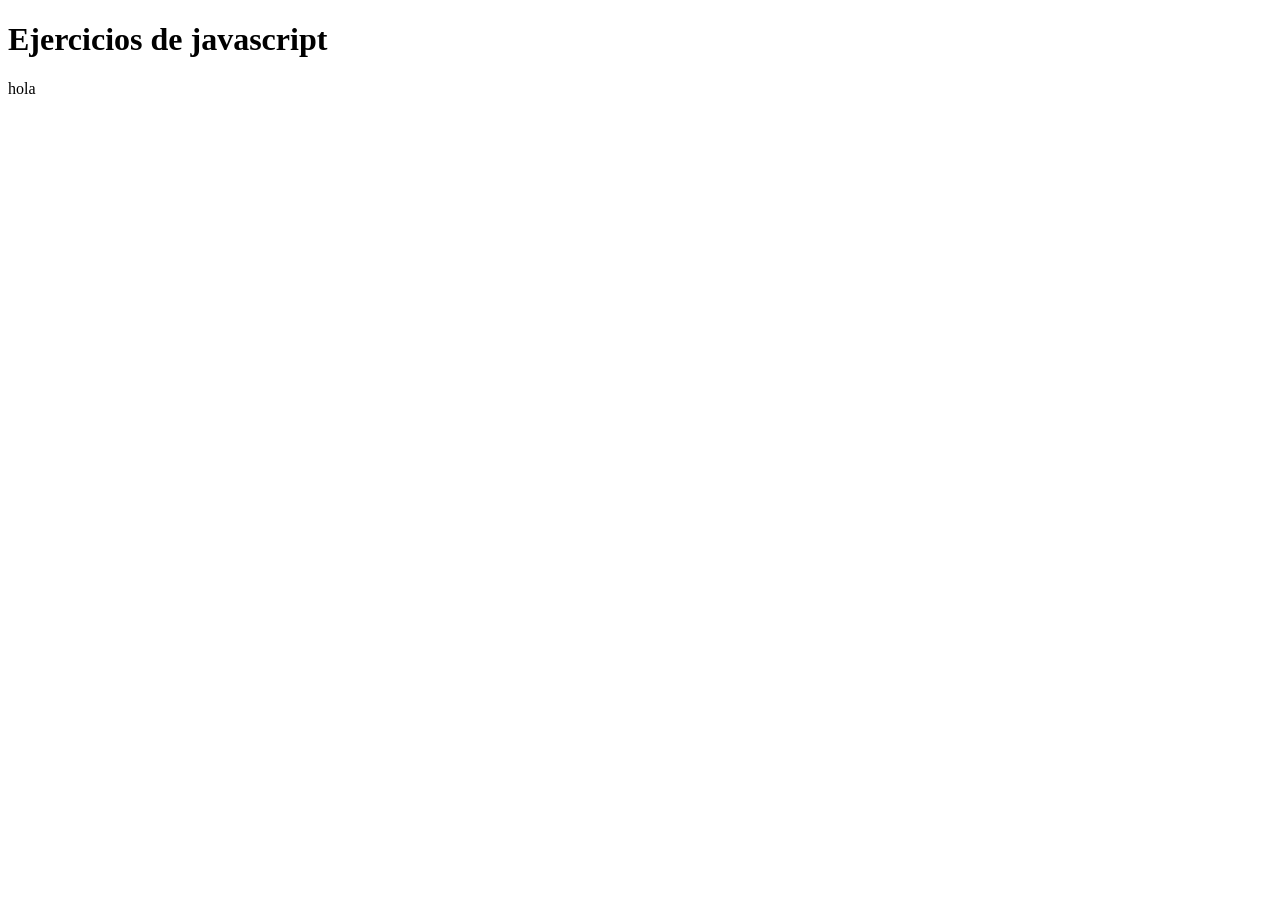
==== javascript/index.html @ 8195d25f "primer script html" ====
<!DOCTYPE html>
<html lang="en">
<head>
    <meta charset="UTF-8">
    <meta http-equiv="X-UA-Compatible" content="IE=edge">
    <meta name="viewport" content="width=device-width, initial-scale=1.0">
    <title>Document</title>
</head>
<body>
    <h1>Ejercicios de javascript</h1>
    <script>
        //comentarios dentro del script
        //con esta función podemos imprimir algo en el html
    document.write("hola");
    </script>
</body>
</html>
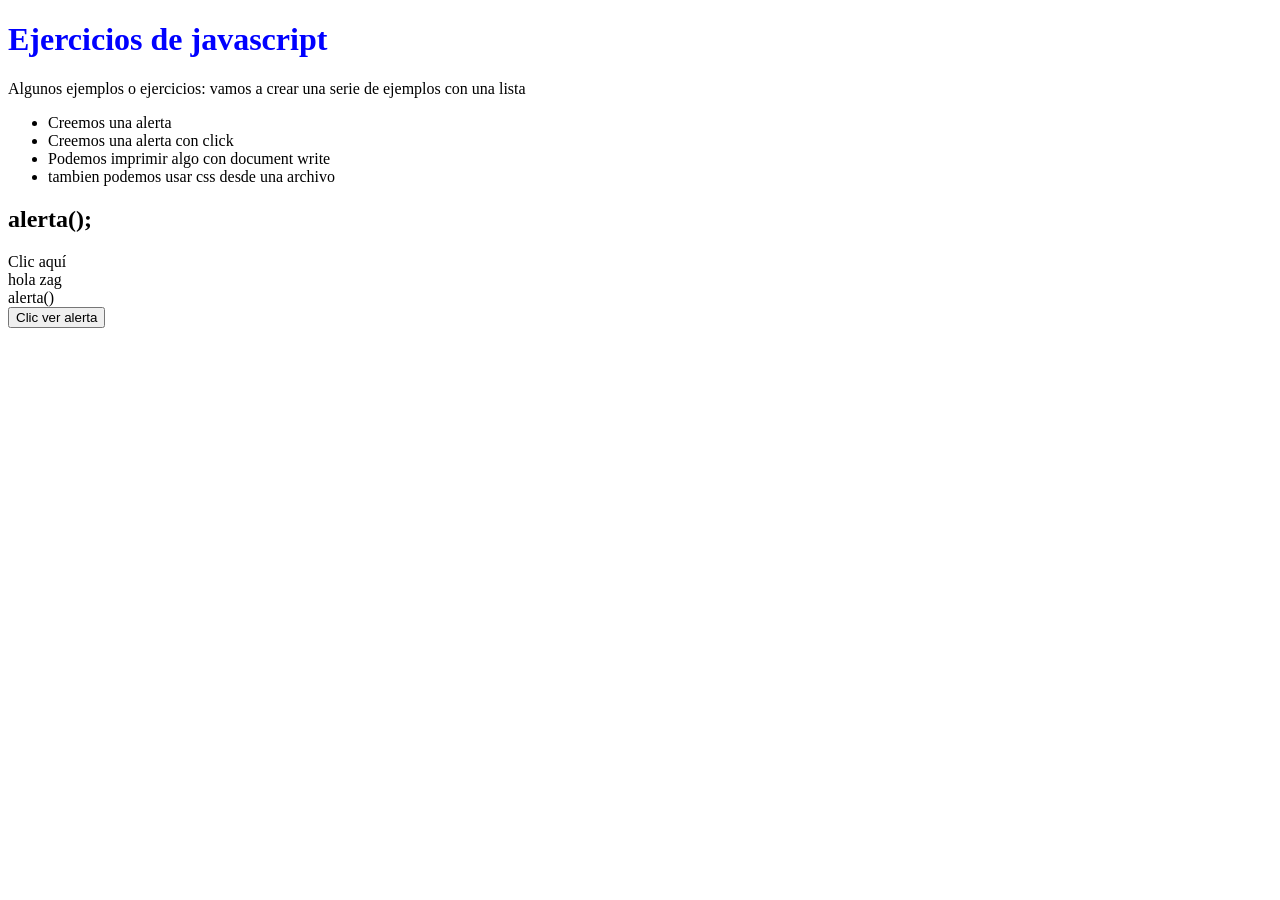
==== commit f3640b4c: "varios ejemplos con html css javascript" ====
--- a/javascript/index.html
+++ b/javascript/index.html
@@ -5,13 +5,39 @@
     <meta http-equiv="X-UA-Compatible" content="IE=edge">
     <meta name="viewport" content="width=device-width, initial-scale=1.0">
     <title>Document</title>
+   <!--Aqui llamamos nuestra hoja de estilos-->
+    <link rel="stylesheet" href="style.css">
 </head>
 <body>
     <h1>Ejercicios de javascript</h1>
+    <p>Algunos ejemplos o ejercicios: vamos a crear una serie de ejemplos con una lista </p>
+    <ul><li>Creemos una alerta</li>
+    <li>Creemos una alerta con click</li>
+    <li>Podemos imprimir algo con document write</li>
+    <li>tambien podemos usar css desde una archivo</li>
+</ul>
+    <h2>alerta();</h2>
+    <!--usemos el tag section y comentarios-->
+    <section>
+        <span onclick="alert('Bienvenido ZAG!');">Clic aqu&iacute;</span>
+    </section>
     <script>
         //comentarios dentro del script
         //con esta función podemos imprimir algo en el html
-    document.write("hola");
+    document.write("hola zag");
+    //tambien es posible llamar el script
     </script>
+    <script>
+        //esta funcion la podemos llamar
+        function alerta(){
+            alert("Mi primera alerta");
+        }
+        
+    </script>
+    <section><span>alerta()</span></section>
+    <!--podemos crear un boton para usar la funcion alerta-->
+    <input type="button" onclick="alerta();" value="Clic ver alerta"/>
+
+
 </body>
 </html>
--- a/javascript/style.css
+++ b/javascript/style.css
@@ -0,0 +1,3 @@
+h1 {
+color: blue;
+}
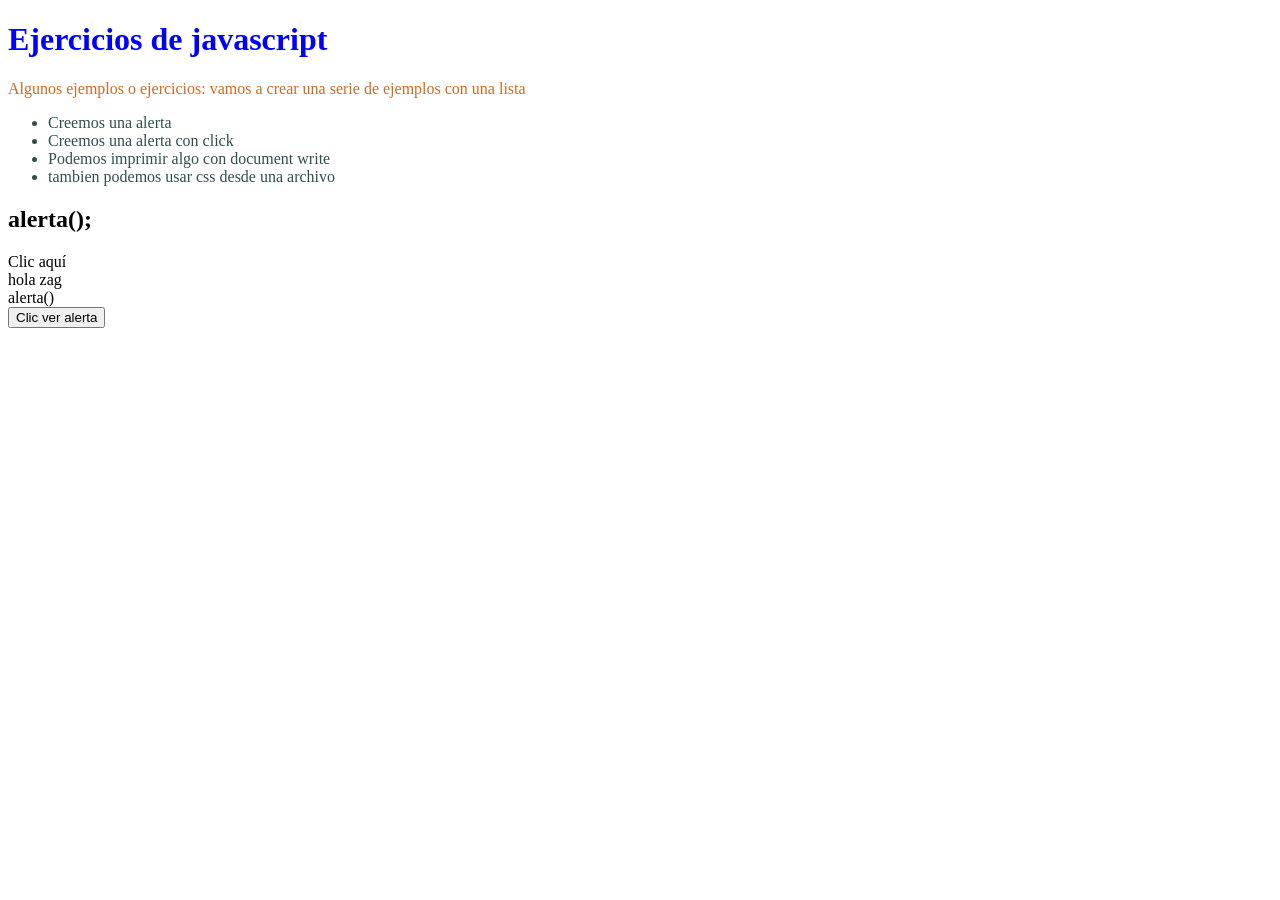
==== commit e28a3c52: "style en tags" ====
--- a/javascript/index.html
+++ b/javascript/index.html
@@ -10,8 +10,8 @@
 </head>
 <body>
     <h1>Ejercicios de javascript</h1>
-    <p>Algunos ejemplos o ejercicios: vamos a crear una serie de ejemplos con una lista </p>
-    <ul><li>Creemos una alerta</li>
+    <p style="color: chocolate;">Algunos ejemplos o ejercicios: vamos a crear una serie de ejemplos con una lista </p>
+    <ul style="color: darkslategray;"><li>Creemos una alerta</li>
     <li>Creemos una alerta con click</li>
     <li>Podemos imprimir algo con document write</li>
     <li>tambien podemos usar css desde una archivo</li>
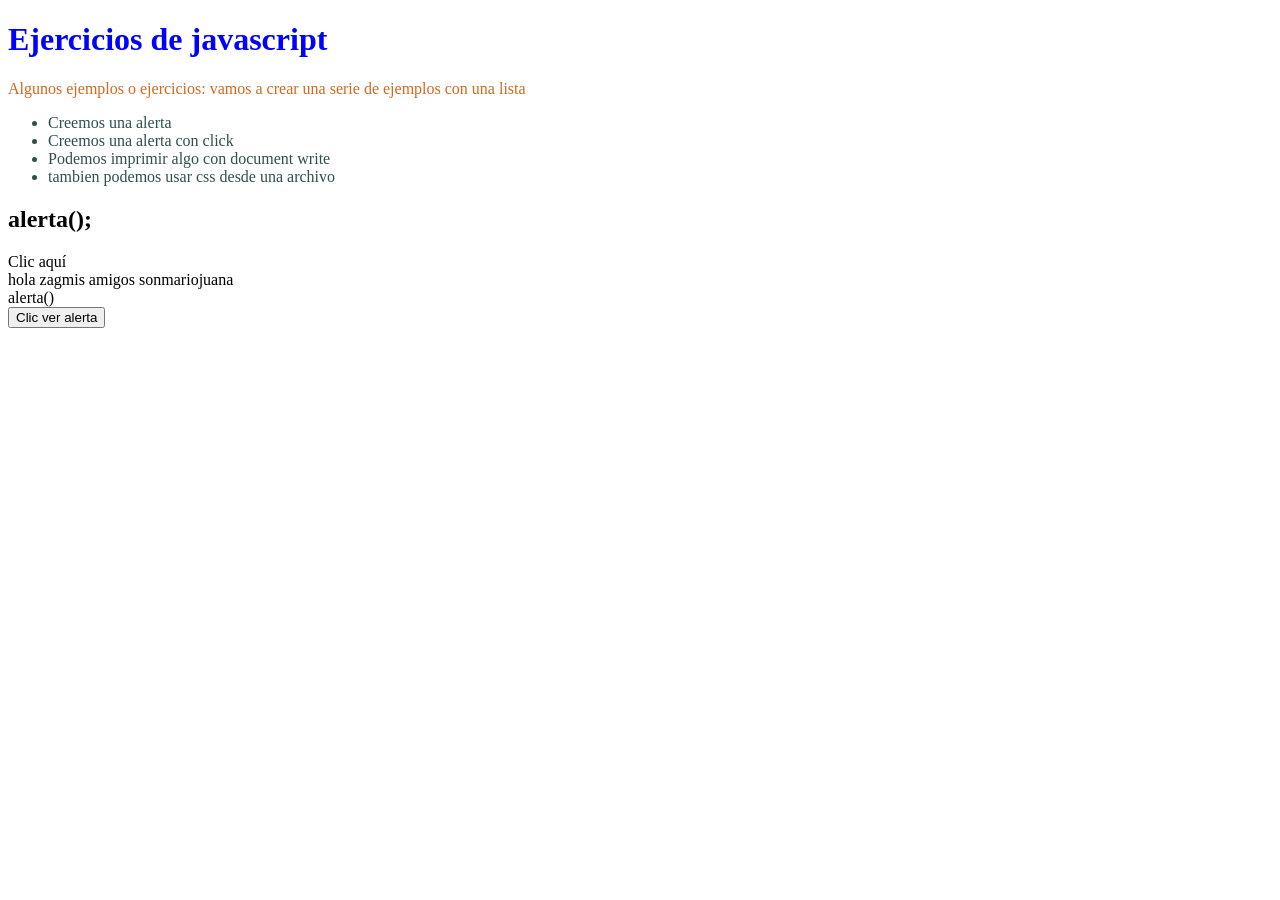
==== commit 556a47f4: "arreglos en javascript" ====
--- a/javascript/index.html
+++ b/javascript/index.html
@@ -22,9 +22,13 @@
         <span onclick="alert('Bienvenido ZAG!');">Clic aqu&iacute;</span>
     </section>
     <script>
+        //arreglo en javascript
+        //lo podemos recorrer y saber su longitud
+        var amigos  = ["michael","mario","juana","rebeca"];
         //comentarios dentro del script
         //con esta función podemos imprimir algo en el html
     document.write("hola zag");
+    document.write("mis amigos son"+amigos[1]+amigos[2]);
     //tambien es posible llamar el script
     </script>
     <script>
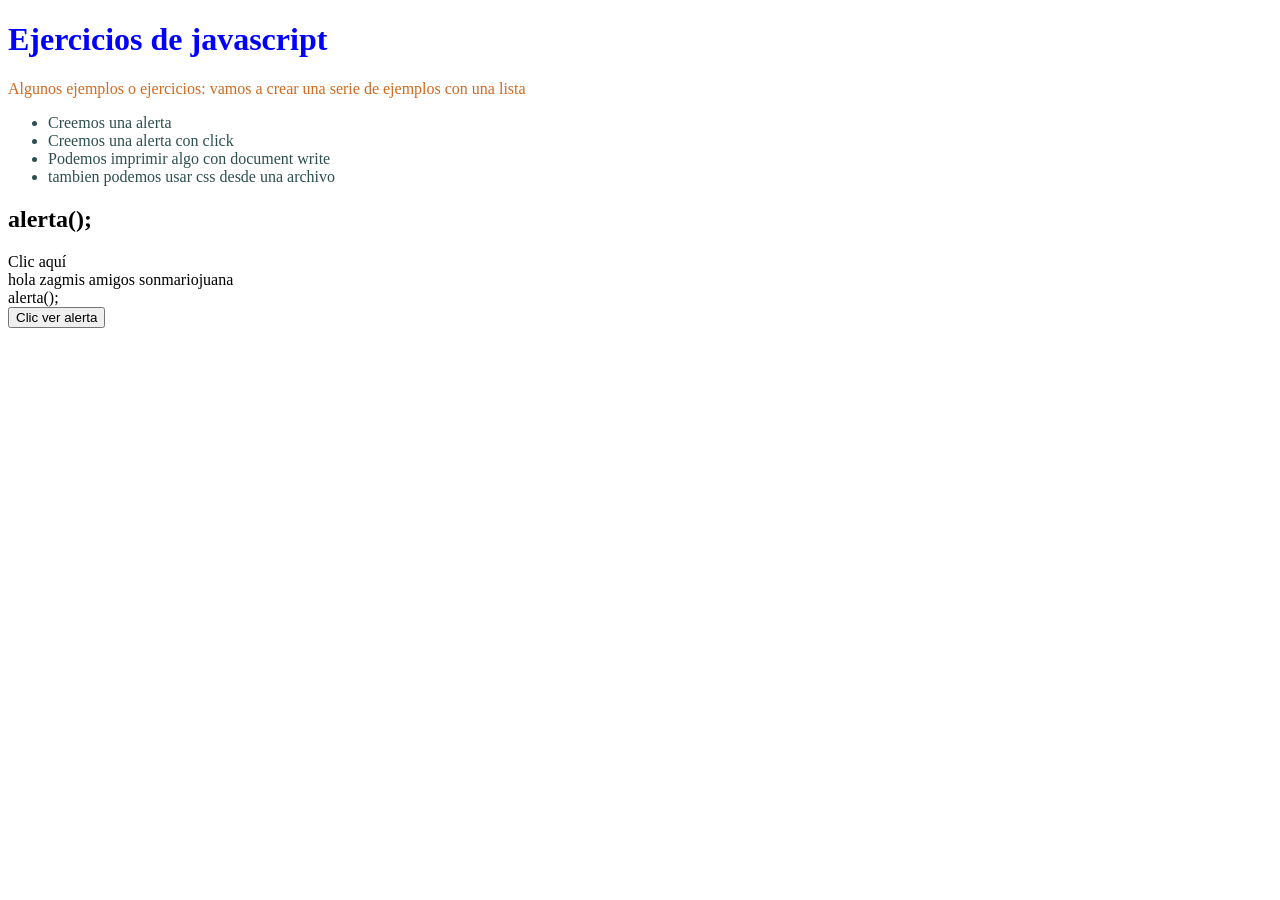
==== commit 282a4c84: "alert para salida de prompt" ====
--- a/javascript/index.html
+++ b/javascript/index.html
@@ -35,10 +35,24 @@
         //esta funcion la podemos llamar
         function alerta(){
             alert("Mi primera alerta");
-        }
+            //podemos guardar la informacion del prompt
+            //usando let name
+           let name = prompt("Digite su nombre : ");
+           document.write("Ha sido registrado exitosamente " + name);
+suma();
+        }           
+function suma(){
+let n1=prompt("numero 1");
+let n2= prompt("numero 2");
+let c =n1+n2;
+//return c;
+//vamos a usar alert para la salida del calculo de la operacion
+alert("resultado de operacion : " +c);
+}
         
     </script>
-    <section><span>alerta()</span></section>
+    
+    <section><span>alerta();</span></section>
     <!--podemos crear un boton para usar la funcion alerta-->
     <input type="button" onclick="alerta();" value="Clic ver alerta"/>
 
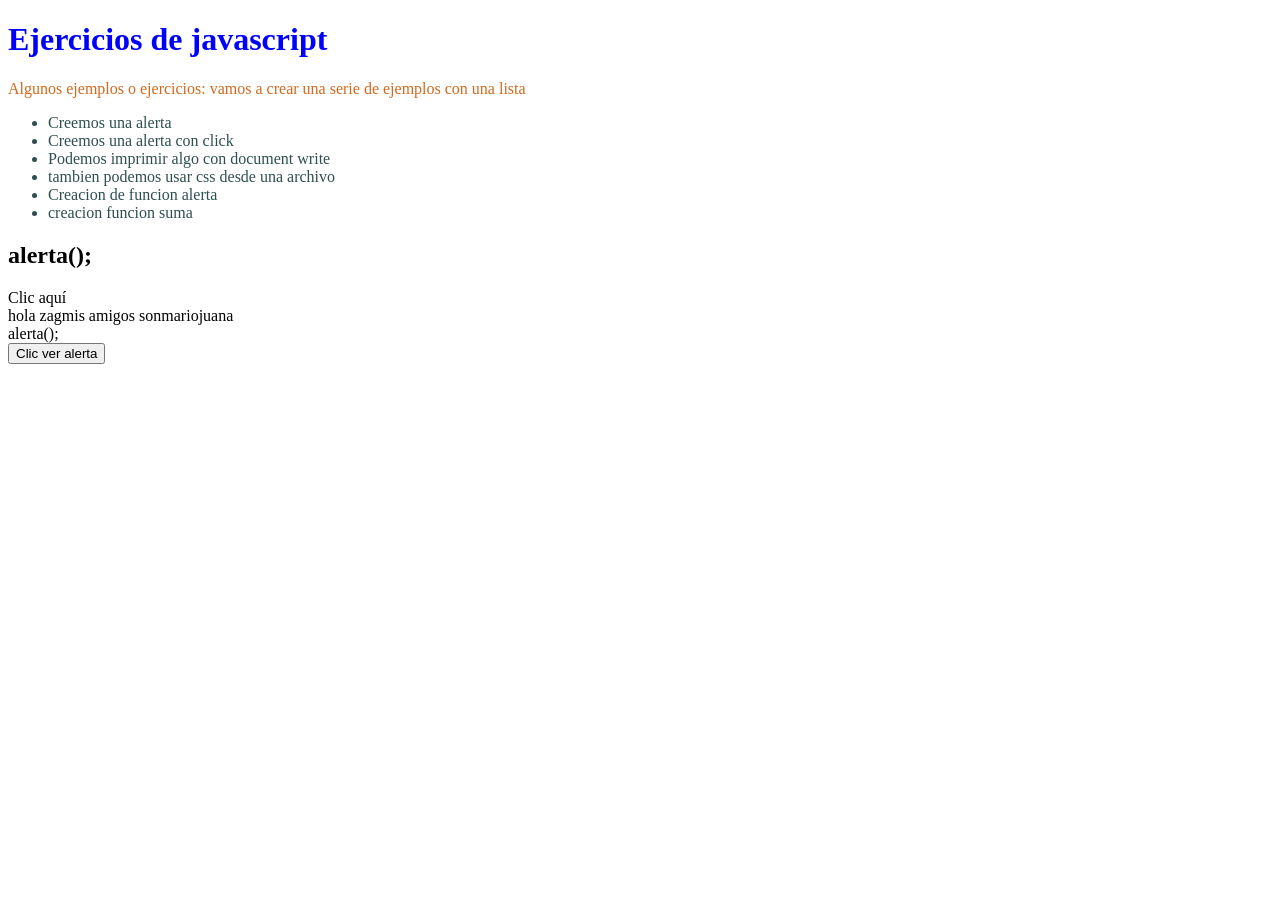
==== commit db6f5d0f: "programacion con alert y prompt" ====
--- a/javascript/index.html
+++ b/javascript/index.html
@@ -15,6 +15,8 @@
     <li>Creemos una alerta con click</li>
     <li>Podemos imprimir algo con document write</li>
     <li>tambien podemos usar css desde una archivo</li>
+    <li>Creacion de funcion alerta</li>
+    <li>creacion funcion suma</li>
 </ul>
     <h2>alerta();</h2>
     <!--usemos el tag section y comentarios-->
@@ -38,13 +40,17 @@
             //podemos guardar la informacion del prompt
             //usando let name
            let name = prompt("Digite su nombre : ");
-           document.write("Ha sido registrado exitosamente " + name);
+           alert("Bienvenid@ "+ name);
+           //document.write("Ha sido registrado exitosamente " + name);
+           //podemos llamar la funcion suma
 suma();
         }           
 function suma(){
 let n1=prompt("numero 1");
 let n2= prompt("numero 2");
-let c =n1+n2;
+//para evitar que las entradas se concatenen
+//parseamos las variables para que sea enteros su contenido
+let c = parseInt (n1)+parseInt(n2) ;
 //return c;
 //vamos a usar alert para la salida del calculo de la operacion
 alert("resultado de operacion : " +c);
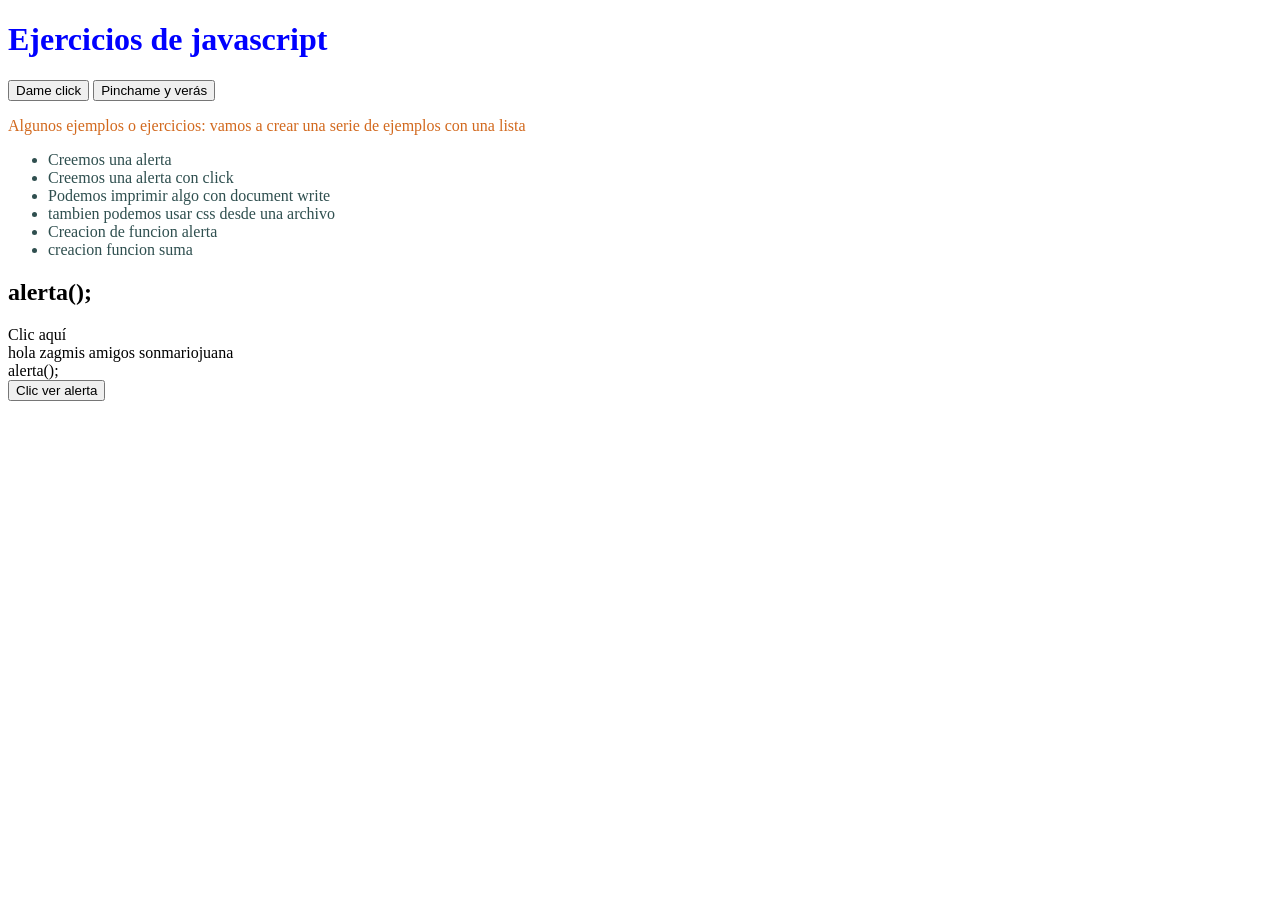
==== commit 1415bafa: "eventos javascript" ====
--- a/javascript/index.html
+++ b/javascript/index.html
@@ -10,6 +10,9 @@
 </head>
 <body>
     <h1>Ejercicios de javascript</h1>
+    <!--Creamos un boton que llama un evento onclick que llama una funcion en javascript-->
+    <input type="button" value="Dame click" onclick="saludo()">
+    <input type="button" value="Pinchame y verás" onclick=alert(pinchar); />
     <p style="color: chocolate;">Algunos ejemplos o ejercicios: vamos a crear una serie de ejemplos con una lista </p>
     <ul style="color: darkslategray;"><li>Creemos una alerta</li>
     <li>Creemos una alerta con click</li>
@@ -43,8 +46,9 @@
            alert("Bienvenid@ "+ name);
            //document.write("Ha sido registrado exitosamente " + name);
            //podemos llamar la funcion suma
-suma();
-        }           
+suma(); //podemos imaginar pedir una contraseña para la operacion
+        }  
+        //creada con alert y prompt         
 function suma(){
 let n1=prompt("numero 1");
 let n2= prompt("numero 2");
@@ -55,6 +59,11 @@
 //vamos a usar alert para la salida del calculo de la operacion
 alert("resultado de operacion : " +c);
 }
+function saludo(){
+    alert("Muestrame un ok");
+}
+
+
         
     </script>
     
